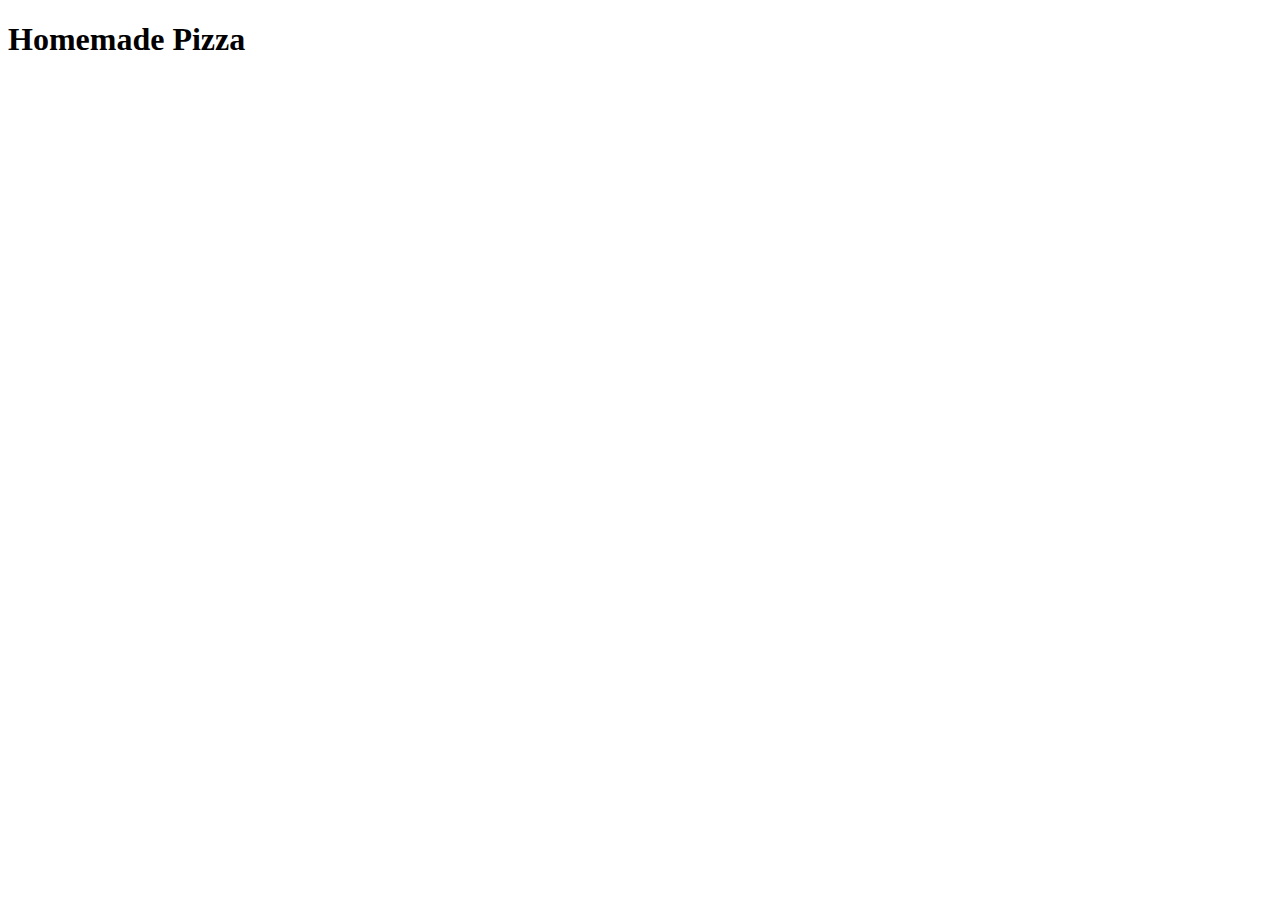
==== recipes/pizza.html @ a66be500 "Add recipe page" ====
<!DOCTYPE html>

<html lang="en">

    <head>

        <meta charset="utf-8">
        <title>Homemade Pizza Recipe</title>

    </head>

    <body>

        <h1>Homemade Pizza</h1>
    </body>
</html>
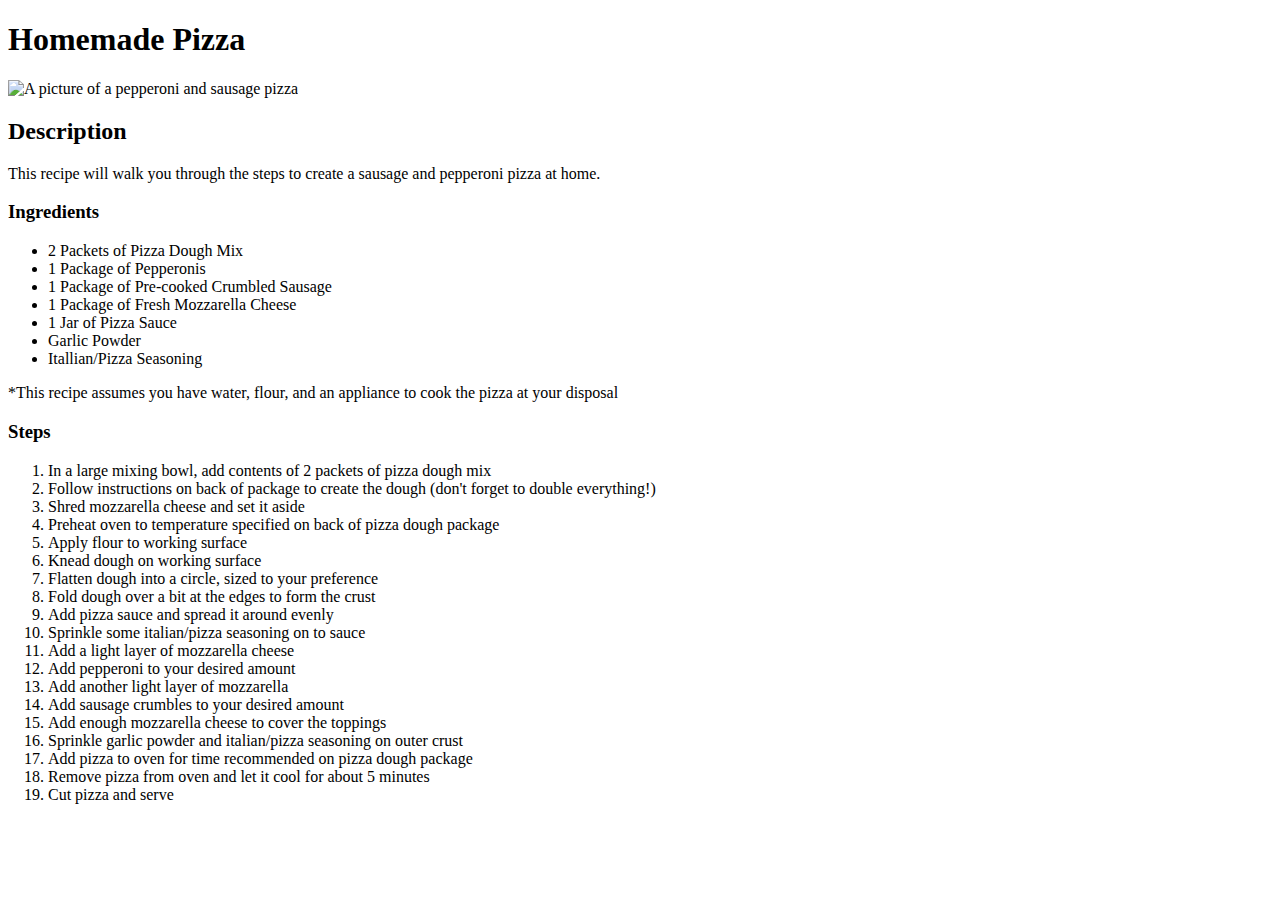
==== commit 423759fb: "Add recipe for homemade pizza" ====
--- a/recipes/pizza.html
+++ b/recipes/pizza.html
@@ -12,5 +12,48 @@
     <body>
 
         <h1>Homemade Pizza</h1>
+        <img src="https://www.tablefortwoblog.com/wp-content/uploads/2014/10/sausage-and-pepperoni-pizza-tablefortwoblog-5.jpg" alt="A picture of a pepperoni and sausage pizza">
+        <h2>Description</h2>
+
+        <p>This recipe will walk you through the steps to create a sausage and pepperoni pizza at home.</p>
+        
+        <h3>Ingredients</h3>
+        
+        <ul>
+            <li>2 Packets of Pizza Dough Mix</li>
+            <li>1 Package of Pepperonis</li>
+            <li>1 Package of Pre-cooked Crumbled Sausage</li>
+            <li>1 Package of Fresh Mozzarella Cheese</li>
+            <li>1 Jar of Pizza Sauce</li>
+            <li>Garlic Powder</li>
+            <li>Itallian/Pizza Seasoning</li>
+        </ul>
+        <p>*This recipe assumes you have water, flour, and an appliance to cook the pizza at your disposal</p>
+
+        <h3>Steps</h3>
+        <ol>
+            <li>In a large mixing bowl, add contents of 2 packets of pizza dough mix</li>
+            <li>Follow instructions on back of package to create the dough (don't forget to double everything!)</li>
+            <li>Shred mozzarella cheese and set it aside</li>
+            <li>Preheat oven to temperature specified on back of pizza dough package</li>
+            <li>Apply flour to working surface</li>
+            <li>Knead dough on working surface</li>
+            <li>Flatten dough into a circle, sized to your preference</li>
+            <li>Fold dough over a bit at the edges to form the crust</li>
+            <li>Add pizza sauce and spread it around evenly</li>
+            <li>Sprinkle some italian/pizza seasoning on to sauce</li>
+            <li>Add a light layer of mozzarella cheese</li>
+            <li>Add pepperoni to your desired amount</li>
+            <li>Add another light layer of mozzarella</li>
+            <li>Add sausage crumbles to your desired amount</li>
+            <li>Add enough mozzarella cheese to cover the toppings</li>
+            <li>Sprinkle garlic powder and italian/pizza seasoning on outer crust</li>
+            <li>Add pizza to oven for time recommended on pizza dough package</li>
+            <li>Remove pizza from oven and let it cool for about 5 minutes</li>
+            <li>Cut pizza and serve</li>
+
+        </ol>
+
+
     </body>
 </html>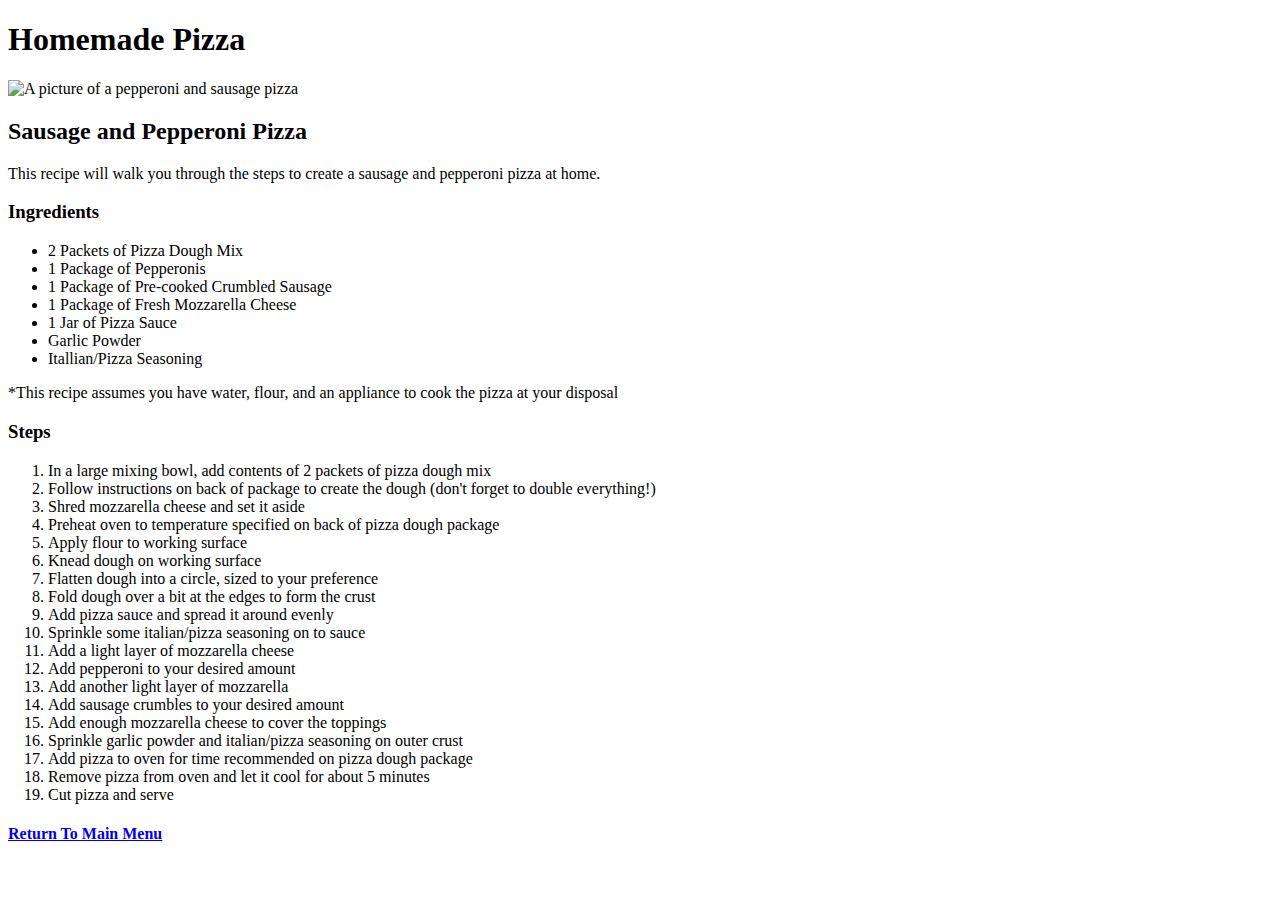
==== commit 8fba1409: "Add final recipes" ====
--- a/recipes/pizza.html
+++ b/recipes/pizza.html
@@ -13,7 +13,7 @@
 
         <h1>Homemade Pizza</h1>
         <img src="https://www.tablefortwoblog.com/wp-content/uploads/2014/10/sausage-and-pepperoni-pizza-tablefortwoblog-5.jpg" alt="A picture of a pepperoni and sausage pizza">
-        <h2>Description</h2>
+        <h2>Sausage and Pepperoni Pizza</h2>
 
         <p>This recipe will walk you through the steps to create a sausage and pepperoni pizza at home.</p>
         
@@ -54,6 +54,8 @@
 
         </ol>
 
+        <h4><a href="../index.html">Return To Main Menu</a></h4>
+
 
     </body>
 </html>